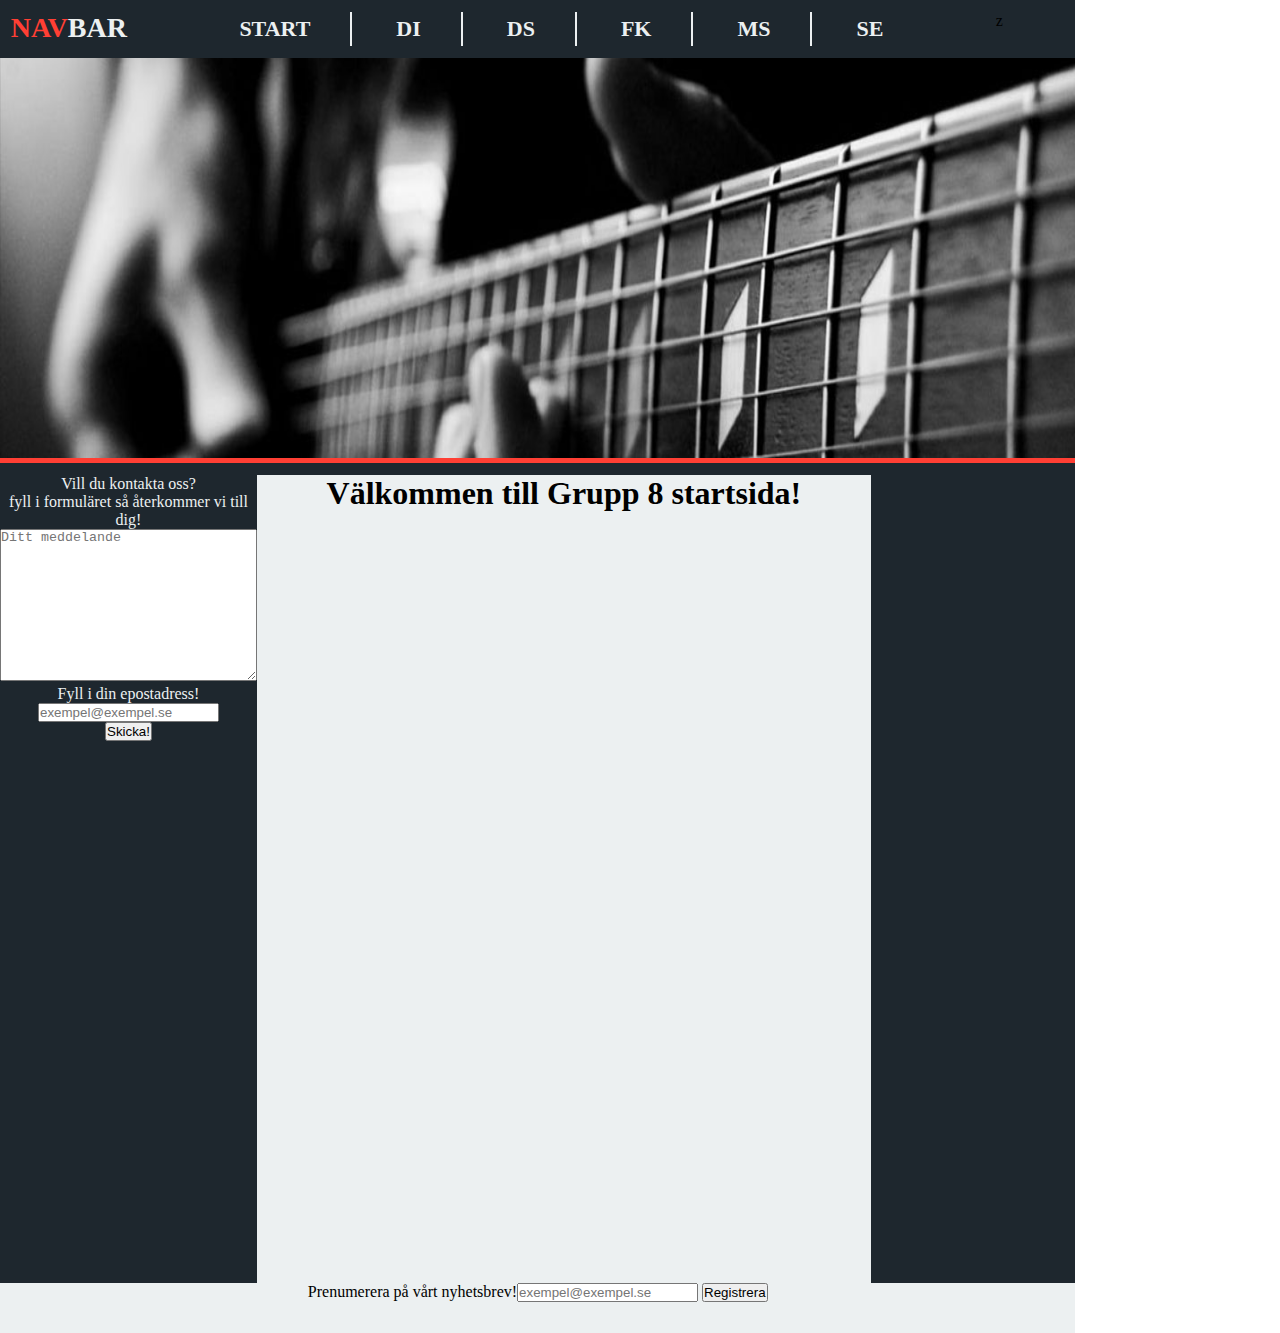
==== index.html @ eb7ae027 "Laddade upp samtliga filer" ====
<!DOCTYPE html>
<html lang="en">
  <head>
    <meta charset="UTF-8" />
    <link rel="stylesheet" type="text/css" href="style.css" />
    <title>Titel</title>
  </head>
  <body>
    <div class="container">
      <!--Grid container-->
      <nav>
        <h3 class="logo"><span style="color: #ff3f34">NAV</span>BAR</h3>
        <ul>
          <li><a href="index.html">START</a></li>
          <li><a href="daniella.html">DI</a></li>
          <li><a href="daniel.html">DS</a></li>
          <li><a href="fidelia.html">FK</a></li>
          <li><a href="marcus.html">MS</a></li>
          <li><a href="sandra.html">SE</a></li>
        </ul>
        z
        <div class="dropdown">
          <button class="dropbtn">Meny</button>
          <div class="dropdown-content">
            <a href="index.html">START</a>
            <a href="daniella.html">DI</a>
            <a href="daniel.html">DS</a>
            <a href="fidelia.html">FK</a>
            <a href="marcus.html">MS</a>
            <a href="sandra.html">SE</a>
          </div>
        </div>

        <img src="images/header.jpg" id="headerimg" alt="headerimg" />
      </nav>

      <div class="side1">
        <form>
          <label for="contact"
            >Vill du kontakta oss? <br />
            fyll i formuläret så återkommer vi till dig! <br
          /></label>

          <textarea name="message" id="msg" cols="30" rows="10" placeholder="Ditt meddelande"></textarea>
          <br />
          <label for="epost">Fyll i din epostadress!</label>
          <br />
          <input type="email" name="email" placeholder="exempel@exempel.se" />
          <br />
          <button class="btn">Skicka!</button>
        </form>
      </div>

      <div class="side2"></div>
      <!--Extra sidebar för bättre struktur på sidan. Denna behöver ej använda.-->
      <div class="main">
        <div id="heading"><h1>Välkommen till Grupp 8 startsida!</h1></div>
        <!--Här kan ha en rubrik utanför den andra diven om man vill-->
        <div class="dittnamn"><!--Denna div döper man till sitt eget namn och sedan kan man designa fritt--></div>
      </div>
      <footer>
        <div class="form-container">
          <form id="newsletter">
            <label for="email">Prenumerera på vårt nyhetsbrev!</label><input type="email" name="email" placeholder="exempel@exempel.se" /> <button class="btn">Registrera</button>
          </form>
        </div>
      </footer>
    </div>
  </body>
</html>
---- style.css ----
* {
  margin: 0;
  padding: 0;
}

.container {
  display: grid;
  grid-template-rows: 0.3fr 1.7fr 50px;
  grid-template-columns: 0.2fr 0.6fr 0.2fr;
  height: 100%;
}

.logo {
  padding-left: 1%;
  font-size: 28px;
  color: #ecf0f1;
}
.dropbtn {
  display: none;
}
.dropdown-content {
  display: none;
}

nav {
  grid-column-start: 1;
  grid-column-end: 4;
  grid-row-start: 1;
  grid-row-end: 2;
  display: flex;
  align-items: flex-start;
  justify-content: space-between;
  background: #1e272e;
  flex-wrap: wrap;
  text-align: center;
  padding-top: 12px;
  padding-bottom: 12px;
}

#headerimg {
  border-bottom: solid 5px #ff3f34;
  margin-top: 12px;
  width: 100%;
  height: 400px;
}

nav ul {
  position: sticky;
  top: 0;
  background: #1e272e;
}
nav ul li {
  list-style-type: none;
  display: inline-block;
  padding: 4px 40px;
  border-right: solid;
  border-color: #ecf0f1;
  border-width: 2px;
  text-align: center;
}

nav ul li a {
  color: #ecf0f1;
  text-decoration: none;
  font-weight: bold;
  font-size: 22px;
}

nav ul li:last-child {
  border-right: none;
}

.side1 {
  grid-column-start: 1;
  grid-column-end: 2;
  grid-row-start: 2;
  grid-row-end: 3;
  background: #ecf0f1;
  background-color: #1e272e;
  color: #ecf0f1;
  text-align: center;
}

.side2 {
  grid-column-start: 3;
  grid-column-end: 4;
  grid-row-start: 2;
  grid-row-end: 3;
  background: #ecf0f1;
  background-color: #1e272e;
  color: #ecf0f1;
  text-align: center;
}

.main {
  grid-column-start: 2;
  grid-column-end: 2;
  grid-row-start: 2;
  grid-row-end: 3;
  background: #ecf0f1;
}

footer {
  grid-column-start: 1;
  grid-column-end: 4;
  grid-row-start: 3;
  grid-row-end: 4;
  background: #ecf0f1;
  text-align: center;
}

#heading {
  text-align: center;
}

.daniella {
  display: flex;
  justify-content: space-between;
  background-image: url("images/coldplay.jpg");
  background-position: center 0%;
  background-size: cover;
  text-align: center;
  font-family: comfortaa;
  padding-top: 75px;
  padding-bottom: 75px;
  padding-left: 50px;
  font-weight: bold;
}

.marcus {
  display: flex;
  justify-content: left;
  padding-left: 50px;
  padding-bottom: 75px;
  padding-top: 75px;
  background-color: white;
  background-image: url("images/bowie8.png");
  background-repeat: no-repeat;
  background-position: center;
  background-size: cover;
  text-align: center;
  font-weight: bold;
  color: rgb(209, 205, 205);
  font-family: comfortaa;
}

.daniel {
  display: flex;
  justify-content: right;
  padding-left: 5%;
  padding-right: 5%;
  padding-bottom: 25px;
  padding-top: 50px;
  background-color: white;
  background-image: url("images/Mayer.webp");
  background-repeat: no-repeat;
  background-position: top;
  background-size: cover;
  text-align: right;
  color: rgb(195, 195, 195);
}

.sandra {
  display: flex;
  justify-content: space-between;
  background-image: url("images/postmalone.jpg");
  background-position: center;
  background-size: cover;
  text-align: center;
  font-family: Arial, Helvetica, sans-serif;
  padding-top: 75px;
  padding-bottom: 75px;
  padding-left: 100px;
  padding-right: 100px;
  color: lightgrey;
}

.sandrah2 {
  font-size: 50px;
}

.fidelia {
  display: flex;
  justify-content: space-between;
  padding-right: 25px;
  padding-left: 25px;
  background-image: url("images/lkp.png");
  background-size: 100% 100%;
}

#fideliatxt {
  padding-top: 50px;
  padding-bottom: 50px;
  font-size: 40px;
  text-align: center;
}

/* Nedan följer stylingen för formulären*/
#email {
  text-align: center;
}
/*Styling för responsiv design*/
@media only screen and (max-width: 768px) {
  body {
    background: #ecf0f1;
  }

  .side2 {
    display: none;
  }

  #headerimg {
    display: none;
  }

  .side1 {
    grid-column-start: 1;
    grid-column-end: 4;
    grid-row-start: 3;
    grid-row-end: 4;
    background: #ecf0f1;
    background-color: #ecf0f1;
    color: black;
    text-align: center;
  }

  footer {
    grid-column-start: 1;
    grid-column-end: 1;
    grid-row-start: 4;
    grid-row-end: 5;
    background: #ecf0f1;
    text-align: center;
    line-height: 100px;
  }

  .container {
    display: grid;
    grid-template-rows: 0.5fr 1fr 1fr 0.2fr;
    grid-template-columns: 1fr;
    height: 200px;
    width: 100%;
    justify-content: center;
  }

  .main {
    grid-column-start: 1;
    grid-column-end: 2;
    grid-row-start: 2;
    grid-row-end: 3;
    background: #ecf0f1;
  }
  nav {
    grid-column-start: 1;
    grid-column-end: 1;
    grid-row-start: 1;
    grid-row-end: 2;
    display: flex;
    align-items: flex-start;
    justify-content: space-between;
    background: #1e272e;
    flex-wrap: wrap;
    text-align: center;
    padding-top: 12px;
  }
  nav ul {
    display: none;
  }

  .daniella {
    display: flex;
    justify-content: center;
    background-image: url("images/coldplay.jpg");
    background-position: center 0%;
    background-size: cover;
    text-align: center;
    font-family: comfortaa;

    font-weight: bold;
  }
  /* Hamburgermenyns stylling */
  .dropbtn {
    display: block;
    background-color: #ff3f34;
    color: white;
    padding: 16px;
    font-size: 16px;
    border: none;
    margin-right: 40px;
  }

  .dropdown {
    position: relative;
    display: inline-block;
  }

  .dropdown-content {
    display: none;
    position: absolute;
    background-color: #f1f1f1;
    min-width: 120px;
    box-shadow: 0px 8px 16px 0px rgba(0, 0, 0, 0.2);
    z-index: 1;
  }

  .dropdown-content a {
    color: black;
    padding: 12px 16px;
    text-decoration: none;
    display: block;
  }

  .dropdown-content a:hover {
    background-color: #ddd;
  }

  .dropdown:hover .dropdown-content {
    display: block;
  }

  .dropdown:hover .dropbtn {
    background-color: #c42e26;
  }
}
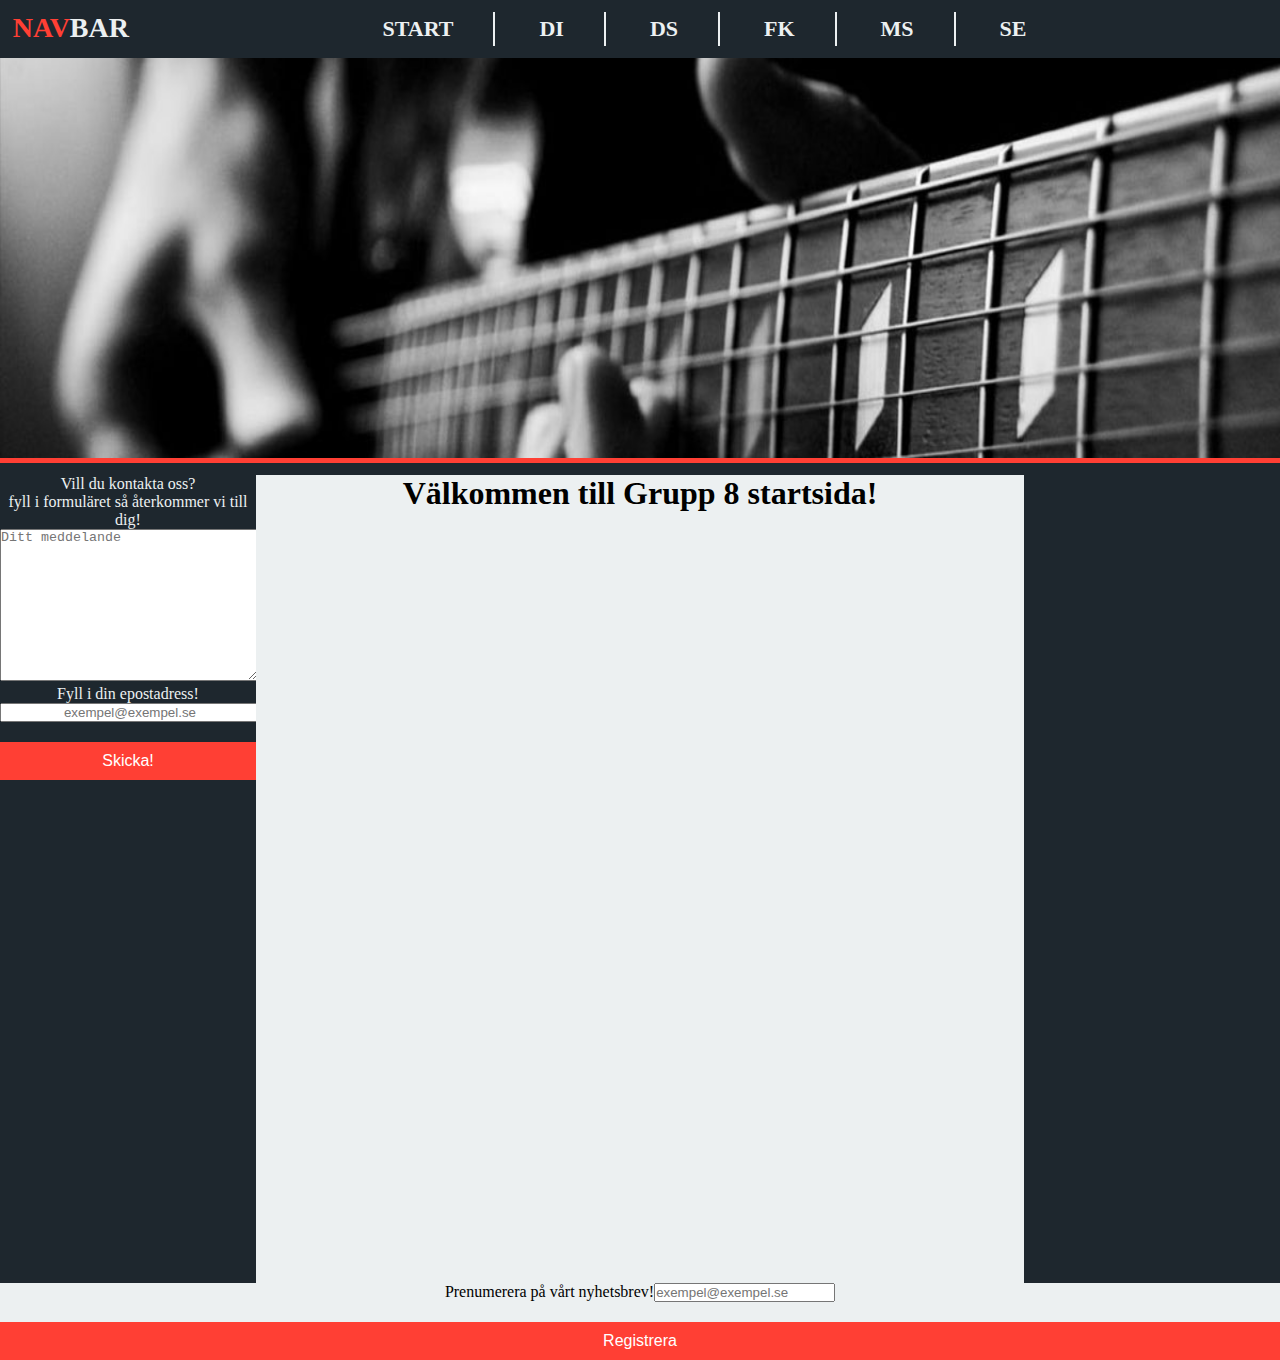
==== commit d5cd3790: "Laddade upp samtliga filer" ====
--- a/index.html
+++ b/index.html
@@ -3,6 +3,9 @@
   <head>
     <meta charset="UTF-8" />
     <link rel="stylesheet" type="text/css" href="style.css" />
+
+    <meta name="viewport" content="width=device-width, initial-scale=1.0" />
+
     <title>Titel</title>
   </head>
   <body>
@@ -18,7 +21,7 @@
           <li><a href="marcus.html">MS</a></li>
           <li><a href="sandra.html">SE</a></li>
         </ul>
-        z
+
         <div class="dropdown">
           <button class="dropbtn">Meny</button>
           <div class="dropdown-content">
@@ -45,7 +48,7 @@
           <br />
           <label for="epost">Fyll i din epostadress!</label>
           <br />
-          <input type="email" name="email" placeholder="exempel@exempel.se" />
+          <input id="email" type="email" name="email" placeholder="exempel@exempel.se" />
           <br />
           <button class="btn">Skicka!</button>
         </form>
--- a/style.css
+++ b/style.css
@@ -200,7 +200,7 @@
   text-align: center;
 }
 /*Styling för responsiv design*/
-@media only screen and (max-width: 768px) {
+@media only screen and (max-width: 800px) {
   body {
     background: #ecf0f1;
   }
@@ -322,3 +322,26 @@
     background-color: #c42e26;
   }
 }
+
+.btn {
+  display: block;
+  background-color: #ff3f34;
+  color: white;
+  padding: 10px 30px;
+  font-size: 16px;
+  border: none;
+  width: 100%;
+  margin-top: 20px;
+}
+
+#msg {
+  width: 100%;
+}
+
+#newsletter {
+  width: 100%;
+}
+
+#email {
+  width: 100%;
+}
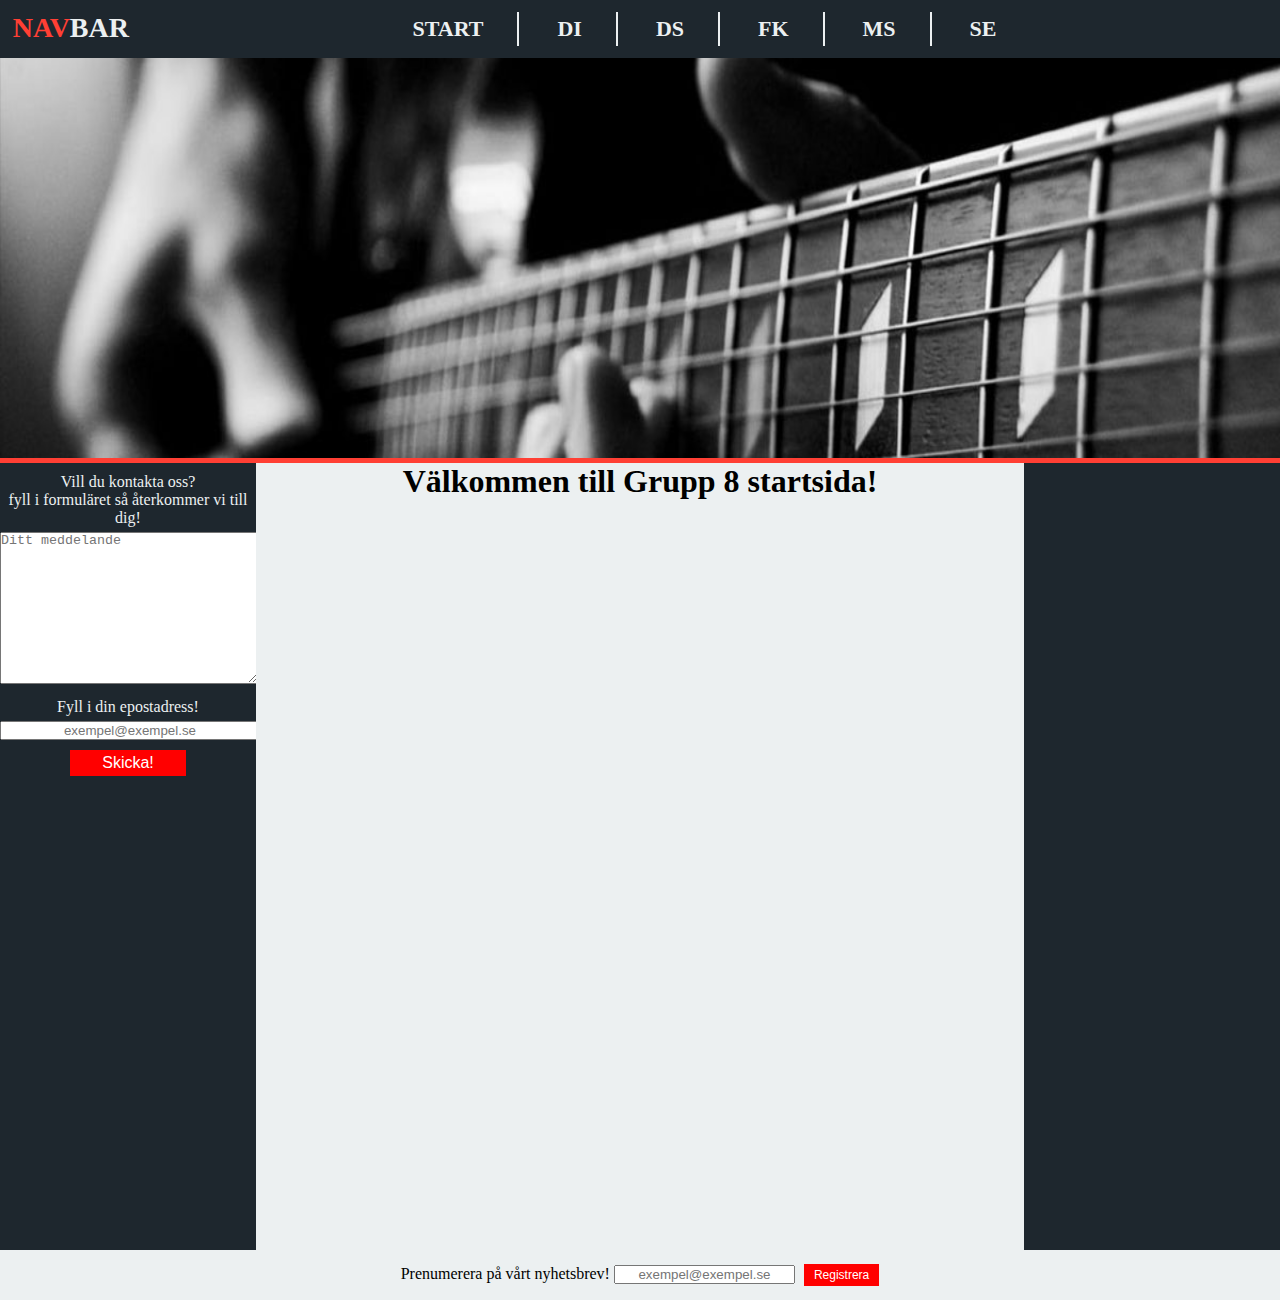
==== commit a267a5d7: "Lagt in ändringarna som Marcus gjort i sin fork" ====
--- a/index.html
+++ b/index.html
@@ -3,10 +3,8 @@
   <head>
     <meta charset="UTF-8" />
     <link rel="stylesheet" type="text/css" href="style.css" />
-
     <meta name="viewport" content="width=device-width, initial-scale=1.0" />
-
-    <title>Titel</title>
+    <title>Start</title>
   </head>
   <body>
     <div class="container">
@@ -21,7 +19,6 @@
           <li><a href="marcus.html">MS</a></li>
           <li><a href="sandra.html">SE</a></li>
         </ul>
-
         <div class="dropdown">
           <button class="dropbtn">Meny</button>
           <div class="dropdown-content">
@@ -33,27 +30,23 @@
             <a href="sandra.html">SE</a>
           </div>
         </div>
-
         <img src="images/header.jpg" id="headerimg" alt="headerimg" />
       </nav>
-
       <div class="side1">
-        <form>
-          <label for="contact"
-            >Vill du kontakta oss? <br />
-            fyll i formuläret så återkommer vi till dig! <br
-          /></label>
-
-          <textarea name="message" id="msg" cols="30" rows="10" placeholder="Ditt meddelande"></textarea>
+        <form id="contact" autocomplete="off">
+          <label for="contact">
+            Vill du kontakta oss? <br />
+            fyll i formuläret så återkommer vi till dig!<br />
+          </label>
+          <textarea name="message" id="msg" cols="30" rows="10" placeholder="Ditt meddelande" required></textarea>
           <br />
           <label for="epost">Fyll i din epostadress!</label>
           <br />
-          <input id="email" type="email" name="email" placeholder="exempel@exempel.se" />
+          <input id="email" type="email" name="email" placeholder="exempel@exempel.se" required />
           <br />
-          <button class="btn">Skicka!</button>
+          <button class="btn1">Skicka!</button>
         </form>
       </div>
-
       <div class="side2"></div>
       <!--Extra sidebar för bättre struktur på sidan. Denna behöver ej använda.-->
       <div class="main">
@@ -64,7 +57,9 @@
       <footer>
         <div class="form-container">
           <form id="newsletter">
-            <label for="email">Prenumerera på vårt nyhetsbrev!</label><input type="email" name="email" placeholder="exempel@exempel.se" /> <button class="btn">Registrera</button>
+            <label for="email">Prenumerera på vårt nyhetsbrev!</label>
+            <input type="email" name="email" placeholder="exempel@exempel.se" required />
+            <button class="btn2">Registrera</button>
           </form>
         </div>
       </footer>
--- a/style.css
+++ b/style.css
@@ -34,7 +34,6 @@
   flex-wrap: wrap;
   text-align: center;
   padding-top: 12px;
-  padding-bottom: 12px;
 }
 
 #headerimg {
@@ -52,7 +51,7 @@
 nav ul li {
   list-style-type: none;
   display: inline-block;
-  padding: 4px 40px;
+  padding: 4px 34px;
   border-right: solid;
   border-color: #ecf0f1;
   border-width: 2px;
@@ -105,8 +104,10 @@
   grid-column-end: 4;
   grid-row-start: 3;
   grid-row-end: 4;
+  display: flex;
+  justify-content: center;
+  align-items: center;
   background: #ecf0f1;
-  text-align: center;
 }
 
 #heading {
@@ -196,7 +197,57 @@
 }
 
 /* Nedan följer stylingen för formulären*/
+#contact {
+  margin-top: 10px;
+}
+
+textarea {
+  margin-top: 5px;
+  margin-bottom: 10px;
+}
+
+.btn1 {
+  background-color: red;
+  color: white;
+  font-size: 16px;
+  padding: 4px 32px;
+  margin-top: 10px;
+  transition: 0.5s;
+  border: none;
+}
+
+.btn2 {
+  background-color: red;
+  color: white;
+  font-size: 12px;
+  margin-left: 5px;
+  padding: 4px 10px;
+  transition: 0.5s;
+  border: none;
+}
+
+.btn1:hover,
+.btn1:focus,
+.btn2:hover,
+.btn2:focus {
+  scale: 1.1;
+}
+
 #email {
+  text-align: center;
+  width: 100%;
+  margin-top: 5px;
+}
+
+#msg {
+  width: 100%;
+}
+
+#newsletter {
+  width: 100%;
+}
+
+input {
   text-align: center;
 }
 /*Styling för responsiv design*/
@@ -250,6 +301,7 @@
     grid-row-end: 3;
     background: #ecf0f1;
   }
+
   nav {
     grid-column-start: 1;
     grid-column-end: 1;
@@ -263,6 +315,7 @@
     text-align: center;
     padding-top: 12px;
   }
+
   nav ul {
     display: none;
   }
@@ -275,18 +328,25 @@
     background-size: cover;
     text-align: center;
     font-family: comfortaa;
-
     font-weight: bold;
   }
+
+  .logo {
+    margin-left: 10px;
+    margin-bottom: 10px;
+    font-size: 28px;
+    color: #ecf0f1;
+  }
+
   /* Hamburgermenyns stylling */
   .dropbtn {
     display: block;
     background-color: #ff3f34;
     color: white;
-    padding: 16px;
+    padding: 8px 20px;
     font-size: 16px;
     border: none;
-    margin-right: 40px;
+    margin-right: 10px;
   }
 
   .dropdown {
@@ -298,14 +358,14 @@
     display: none;
     position: absolute;
     background-color: #f1f1f1;
-    min-width: 120px;
+    min-width: 1px;
     box-shadow: 0px 8px 16px 0px rgba(0, 0, 0, 0.2);
     z-index: 1;
   }
 
   .dropdown-content a {
     color: black;
-    padding: 12px 16px;
+    padding: 11px 15px;
     text-decoration: none;
     display: block;
   }
@@ -321,27 +381,17 @@
   .dropdown:hover .dropbtn {
     background-color: #c42e26;
   }
-}
-
-.btn {
-  display: block;
-  background-color: #ff3f34;
-  color: white;
-  padding: 10px 30px;
-  font-size: 16px;
-  border: none;
-  width: 100%;
-  margin-top: 20px;
-}
-
-#msg {
-  width: 100%;
-}
-
-#newsletter {
-  width: 100%;
-}
-
-#email {
-  width: 100%;
-}
+
+  .btn1,
+  .btn2 {
+    display: block;
+    background-color: #ff3f34;
+    color: white;
+    padding: 10px 30px;
+    font-size: 16px;
+    border: none;
+    width: 100%;
+    margin-top: 20px;
+    transition: 0.5s;
+  }
+}
